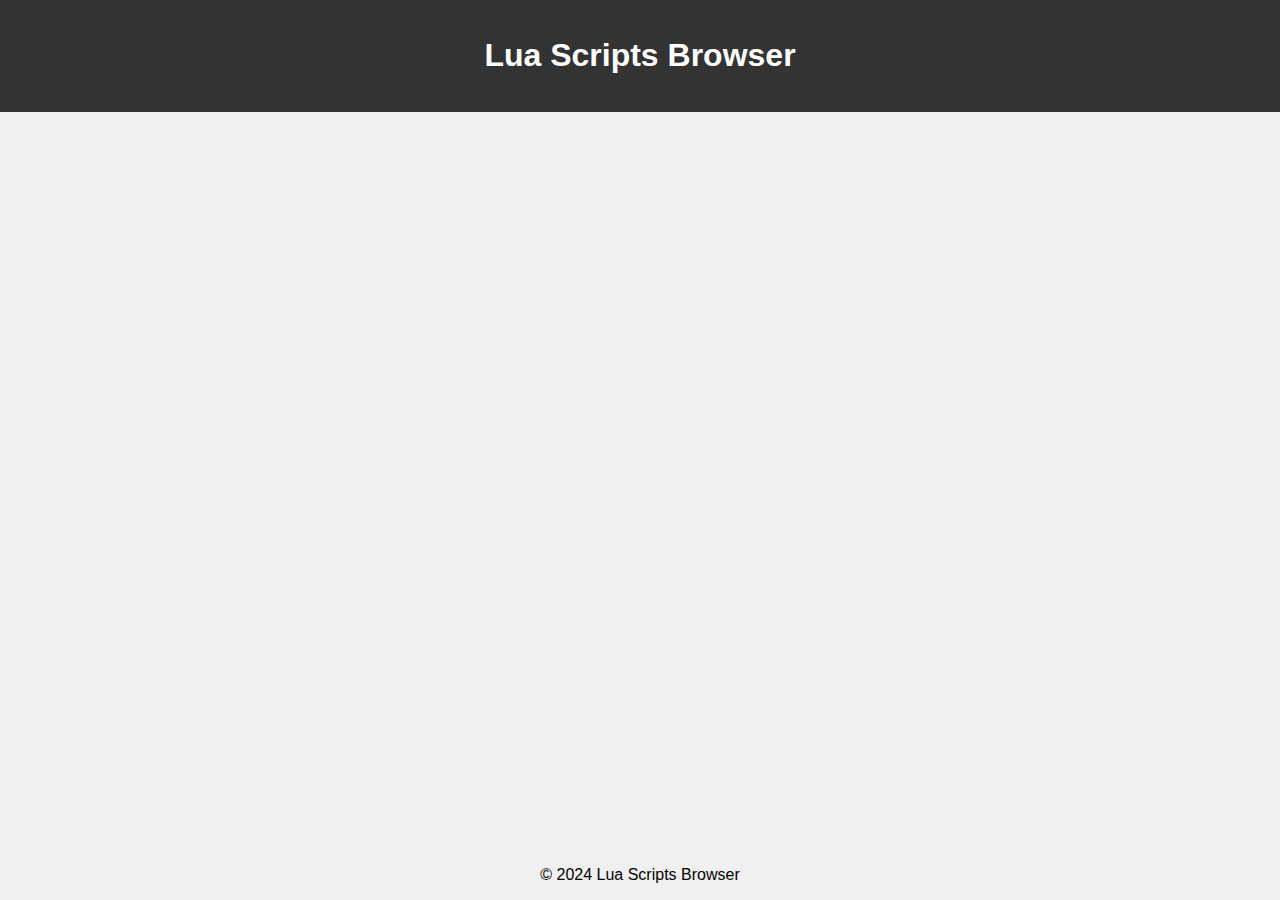
==== index.html @ d57874d6 "Add files via upload" ====
<!DOCTYPE html>
<html lang="en">
<head>
    <meta charset="UTF-8">
    <meta name="viewport" content="width=device-width, initial-scale=1.0">
    <title>Lua Scripts Browser</title>
    <link rel="stylesheet" href="css/styles.css">
</head>
<body>
    <header>
        <h1>Lua Scripts Browser</h1>
    </header>
    <main>
        <ul id="scripts-list"></ul>
    </main>
    <footer>
        <p>© 2024 Lua Scripts Browser</p>
    </footer>
    <script src="js/scripts.js"></script>
</body>
</html>
---- css/styles.css ----
body {
    font-family: Arial, sans-serif;
    margin: 0;
    padding: 0;
    display: flex;
    flex-direction: column;
    align-items: center;
    justify-content: center;
    height: 100vh;
    background-color: #f0f0f0;
}

header {
    background-color: #333;
    color: white;
    padding: 1rem;
    width: 100%;
    text-align: center;
}

main {
    flex: 1;
    display: flex;
    flex-direction: column;
    align-items: center;
    justify-content: center;
}

ul {
    list-style-type: none;
    padding: 0;
}

li {
    background-color: white;
    margin: 0.5rem 0;
    padding: 1rem;
    border: 1px solid #ccc;
    width: 300px;
    text-align: center;
    cursor: pointer;
}

li:hover {
    background-color: #f9f9f9;
}
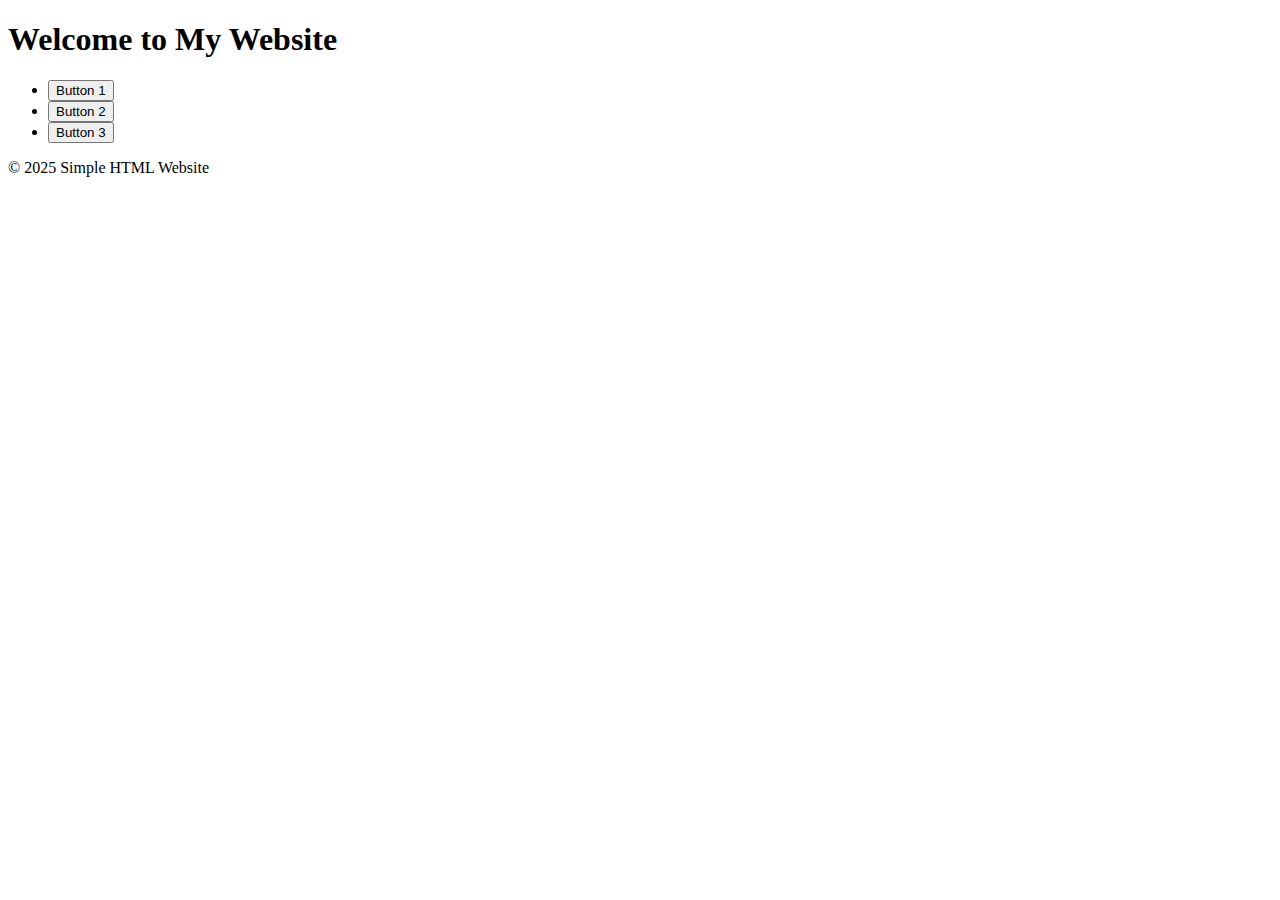
==== commit 61cff7ab: "Update index.html" ====
--- a/index.html
+++ b/index.html
@@ -3,19 +3,22 @@
 <head>
     <meta charset="UTF-8">
     <meta name="viewport" content="width=device-width, initial-scale=1.0">
-    <title>Lua Scripts Browser</title>
-    <link rel="stylesheet" href="css/styles.css">
+    <title>Simple HTML Website</title>
+    <link rel="stylesheet" href="styles.css">
 </head>
 <body>
     <header>
-        <h1>Lua Scripts Browser</h1>
+        <h1>Welcome to My Website</h1>
     </header>
     <main>
-        <ul id="scripts-list"></ul>
+        <ul>
+            <li><button>Button 1</button></li>
+            <li><button>Button 2</button></li>
+            <li><button>Button 3</button></li>
+        </ul>
     </main>
     <footer>
-        <p>© 2024 Lua Scripts Browser</p>
+        <p>© 2025 Simple HTML Website</p>
     </footer>
-    <script src="js/scripts.js"></script>
 </body>
 </html>
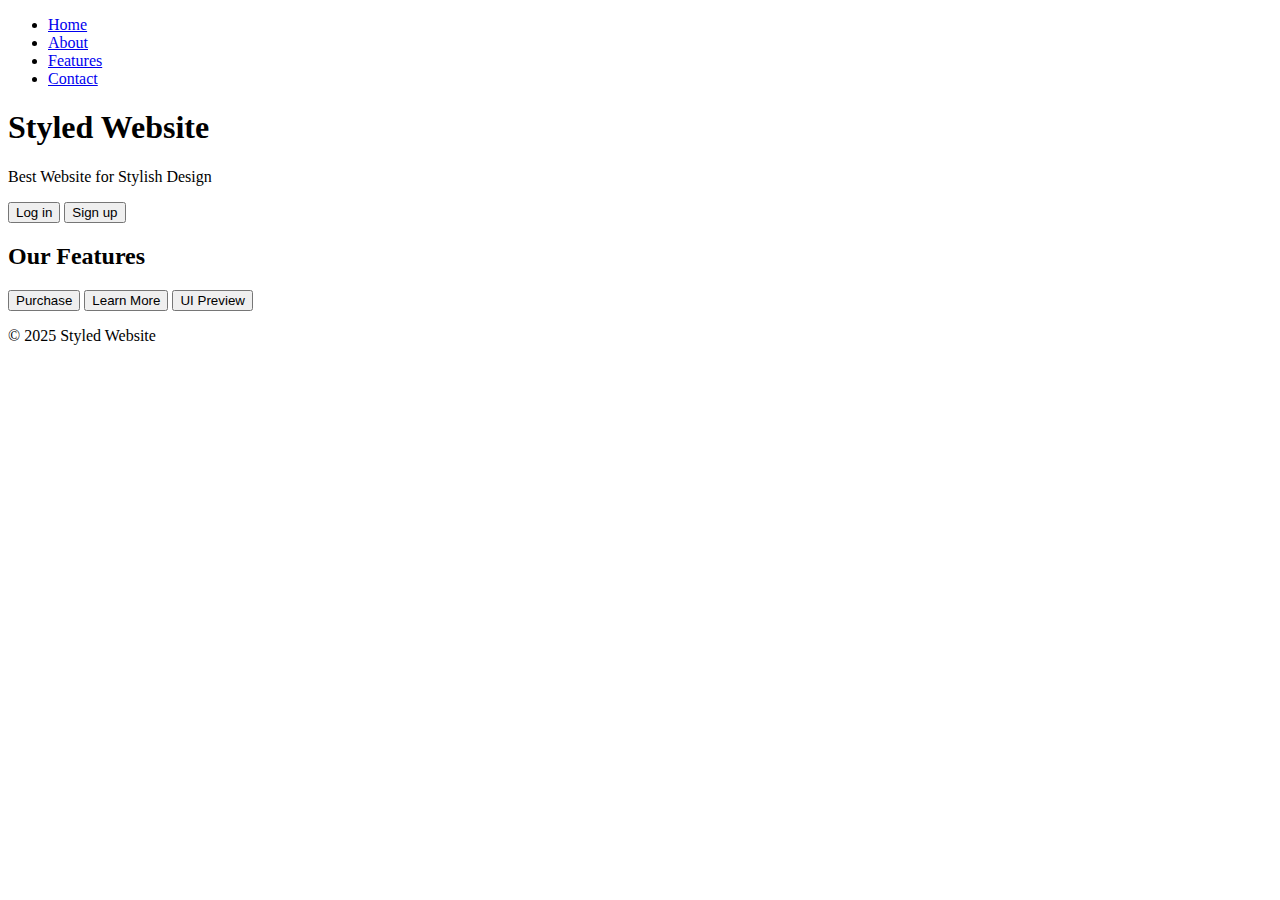
==== commit fb42472a: "Update index.html" ====
--- a/index.html
+++ b/index.html
@@ -3,22 +3,36 @@
 <head>
     <meta charset="UTF-8">
     <meta name="viewport" content="width=device-width, initial-scale=1.0">
-    <title>Simple HTML Website</title>
+    <title>Styled Website</title>
     <link rel="stylesheet" href="styles.css">
 </head>
 <body>
+    <nav>
+        <ul>
+            <li><a href="#home">Home</a></li>
+            <li><a href="#about">About</a></li>
+            <li><a href="#features">Features</a></li>
+            <li><a href="#contact">Contact</a></li>
+        </ul>
+    </nav>
     <header>
-        <h1>Welcome to My Website</h1>
+        <h1>Styled Website</h1>
+        <p>Best Website for Stylish Design</p>
+        <div>
+            <button>Log in</button>
+            <button>Sign up</button>
+        </div>
     </header>
     <main>
-        <ul>
-            <li><button>Button 1</button></li>
-            <li><button>Button 2</button></li>
-            <li><button>Button 3</button></li>
-        </ul>
+        <section id="features">
+            <h2>Our Features</h2>
+            <button>Purchase</button>
+            <button>Learn More</button>
+            <button>UI Preview</button>
+        </section>
     </main>
     <footer>
-        <p>© 2025 Simple HTML Website</p>
+        <p>© 2025 Styled Website</p>
     </footer>
 </body>
 </html>
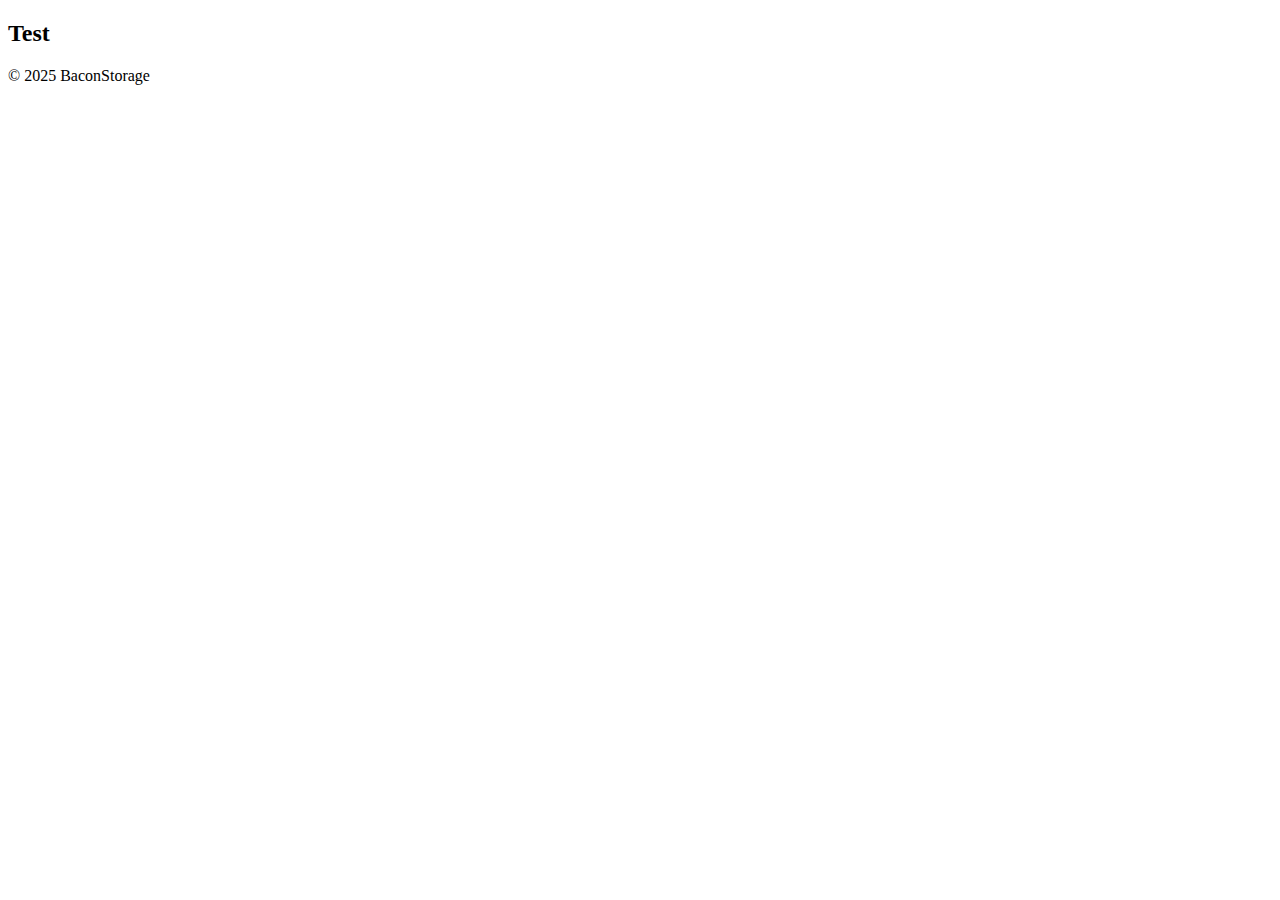
==== commit 725ffa5c: "Update index.html" ====
--- a/index.html
+++ b/index.html
@@ -7,32 +7,16 @@
     <link rel="stylesheet" href="styles.css">
 </head>
 <body>
-    <nav>
-        <ul>
-            <li><a href="#home">Home</a></li>
-            <li><a href="#about">About</a></li>
-            <li><a href="#features">Features</a></li>
-            <li><a href="#contact">Contact</a></li>
-        </ul>
-    </nav>
-    <header>
-        <h1>Styled Website</h1>
-        <p>Best Website for Stylish Design</p>
-        <div>
-            <button>Log in</button>
-            <button>Sign up</button>
-        </div>
-    </header>
+
+
     <main>
         <section id="features">
-            <h2>Our Features</h2>
-            <button>Purchase</button>
-            <button>Learn More</button>
-            <button>UI Preview</button>
+            <h2>Test</h2>
+
         </section>
     </main>
     <footer>
-        <p>© 2025 Styled Website</p>
+        <p>© 2025 BaconStorage</p>
     </footer>
 </body>
 </html>
